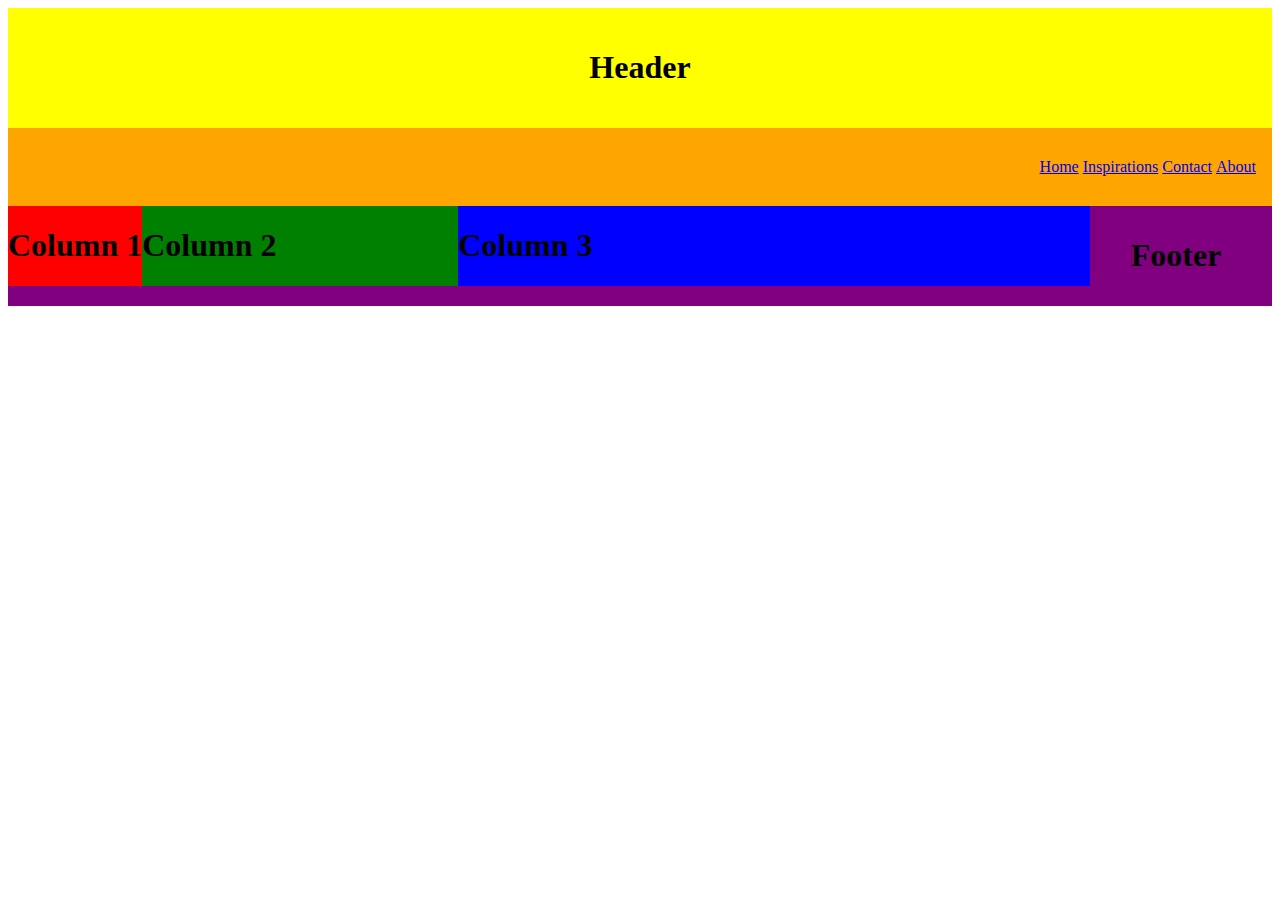
==== src/aboutus.html @ db663b72 "first draft" ====
<!DOCTYPE html>
<html lang="en">

<head>
  <meta charset="utf-8">
  <title>WEB 2890 - Project 2</title>
  <meta name="viewport" content="width=device-width, initial-scale=1">
  <meta name="robots" content="index,follow">
  <meta name="description" content="TODO: Project 2 ...">

  <link rel="stylesheet" href="./stylesheets/main.css">
</head>

<body>
    <header><h1>Header</h1></header>
  <!-- Your HTML goes here -->
  <!-- <h1 class="display-2 text-center my-5 py-5">
    <span class="d-block py-5 mt-5">
      <i class="bi bi-filetype-html text-primary"></i>
      <i class="bi bi-filetype-css text-danger"></i> / 
      <i class="bi bi-filetype-js text-success"></i>
    </span> -->
    <nav>
        <ul>
          <li><a href="home.html">Home</a></li>
          <li><a href="inspirations.html">Inspirations</a></li>
          <li><a href="contact.html">Contact</a></li>
          <li><a href="aboutUs.html">About</a></li>
        </ul>
      </nav>
    
      <column-1><h1>Column 1</h1></column-1>
      <column-2><h1>Column 2</h1></column-2>
      <column-3><h1>Column 3</h1></column-3>
      <!-- <section><h1>Testing the space</h1></section>
      <article><h1>Testing the space</h1></article>
      <aside><h1>Testing the space</h1></aside> -->
    
    
    <script type="module" src="./javascripts/main.js"></script>
    <footer><h1>Footer</h1></footer>  
</body>
    
</html>
---- src/stylesheets/main.css ----
header {
    background-color: yellow;
    text-align: center;
    padding: 20px;
}
  
  /* Navbar links */
nav {
    overflow: hidden;
    background-color: orange;
    text-align: right;
    padding: 14px 16px;
    text-decoration: none;
}
  
  /* Links - change color on hover */
nav a:hover {
    background-color: #ddd;
    color: black;
}
nav a {
    list-style-type: none;
    margin: 0;
    padding: 0;
}
  
nav ul li {
    display: inline;
    list-style-type: none;
    margin: 0;
    padding: 0;
}

column-1 {
    float: left;
    background-color: red;
}
  
  /* Left and right column */
column-2 {
    float: left;
    width: 25%;
    background-color: green;
}
  
  /* Middle column */
column-3 {
    float: left;
    width: 50%;
    background-color: blue;
}
  
/* Responsive layout - makes the three columns stack on top of each other instead of next to each other */
@media screen and (max-width: 600px) {
    column.side, .column.middle {
    width: 100%;
    }
}

footer {
    background-color: purple;
    text-align: center;
    padding: 10px;
}
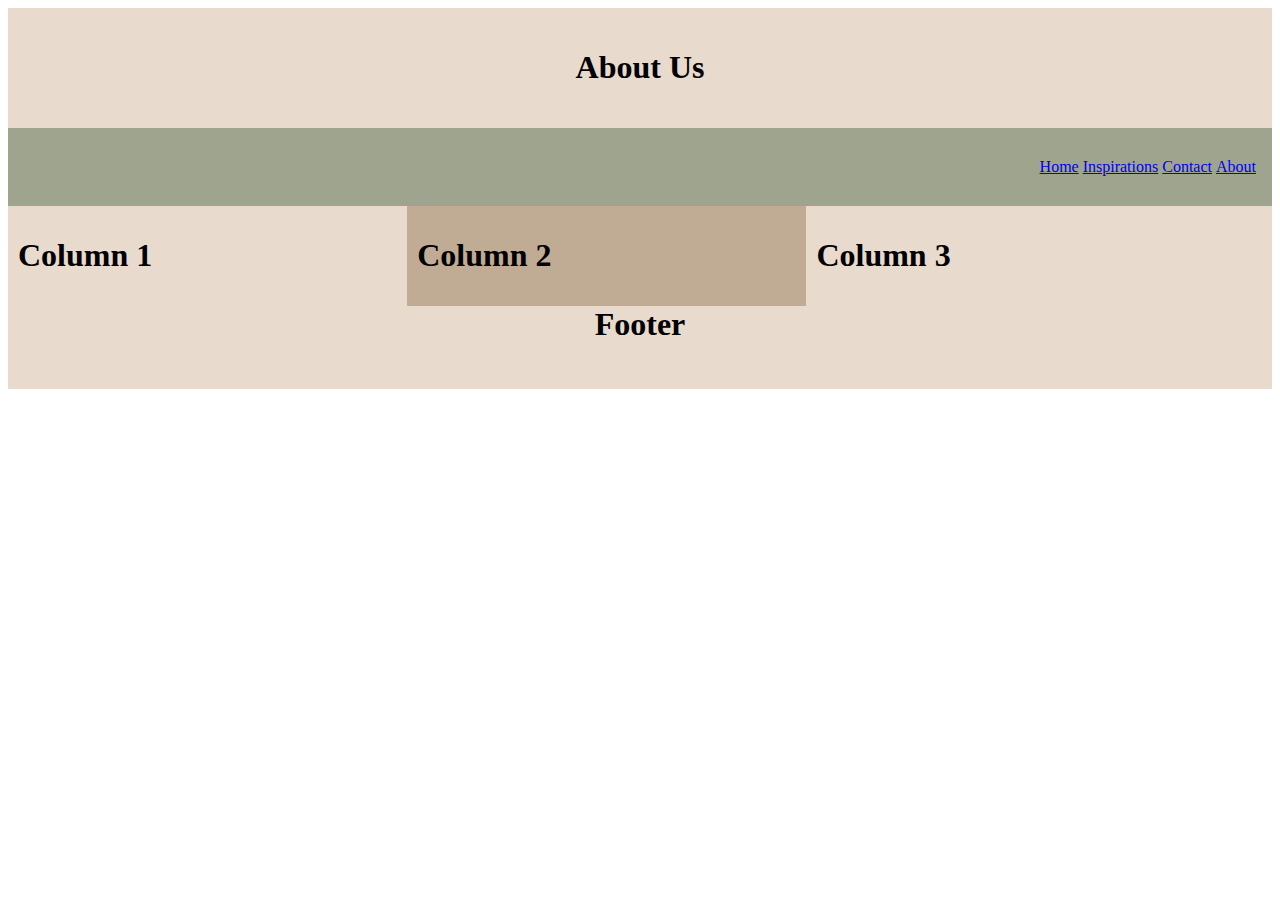
==== commit 3ba37ed5: "adding content" ====
--- a/src/aboutus.html
+++ b/src/aboutus.html
@@ -12,7 +12,7 @@
 </head>
 
 <body>
-    <header><h1>Header</h1></header>
+    <header><h1>About Us</h1></header>
   <!-- Your HTML goes here -->
   <!-- <h1 class="display-2 text-center my-5 py-5">
     <span class="d-block py-5 mt-5">
--- a/src/stylesheets/main.css
+++ b/src/stylesheets/main.css
@@ -1,5 +1,5 @@
 header {
-    background-color: yellow;
+    background-color: #E8DACD;
     text-align: center;
     padding: 20px;
 }
@@ -7,7 +7,7 @@
   /* Navbar links */
 nav {
     overflow: hidden;
-    background-color: orange;
+    background-color: #9FA48E;
     text-align: right;
     padding: 14px 16px;
     text-decoration: none;
@@ -33,21 +33,30 @@
 
 column-1 {
     float: left;
-    background-color: red;
+    width: 30%;
+    background-color: #E8DACD;
+    padding: 10px;
 }
   
   /* Left and right column */
 column-2 {
     float: left;
-    width: 25%;
-    background-color: green;
+    width: 30%;
+    background-color: #C0AB95;
+    padding: 10px;
 }
   
   /* Middle column */
 column-3 {
     float: left;
-    width: 50%;
-    background-color: blue;
+    width: 30%;
+    background-color: #E8DACD;
+    padding: 10px;
+}
+img {
+    width: 200px;
+    height: 300px;
+    object-fit: cover;
 }
   
 /* Responsive layout - makes the three columns stack on top of each other instead of next to each other */
@@ -58,7 +67,8 @@
 }
 
 footer {
-    background-color: purple;
+    clear: float;
+    background-color:#E8DACD;
     text-align: center;
-    padding: 10px;
+    padding: 25px;
 }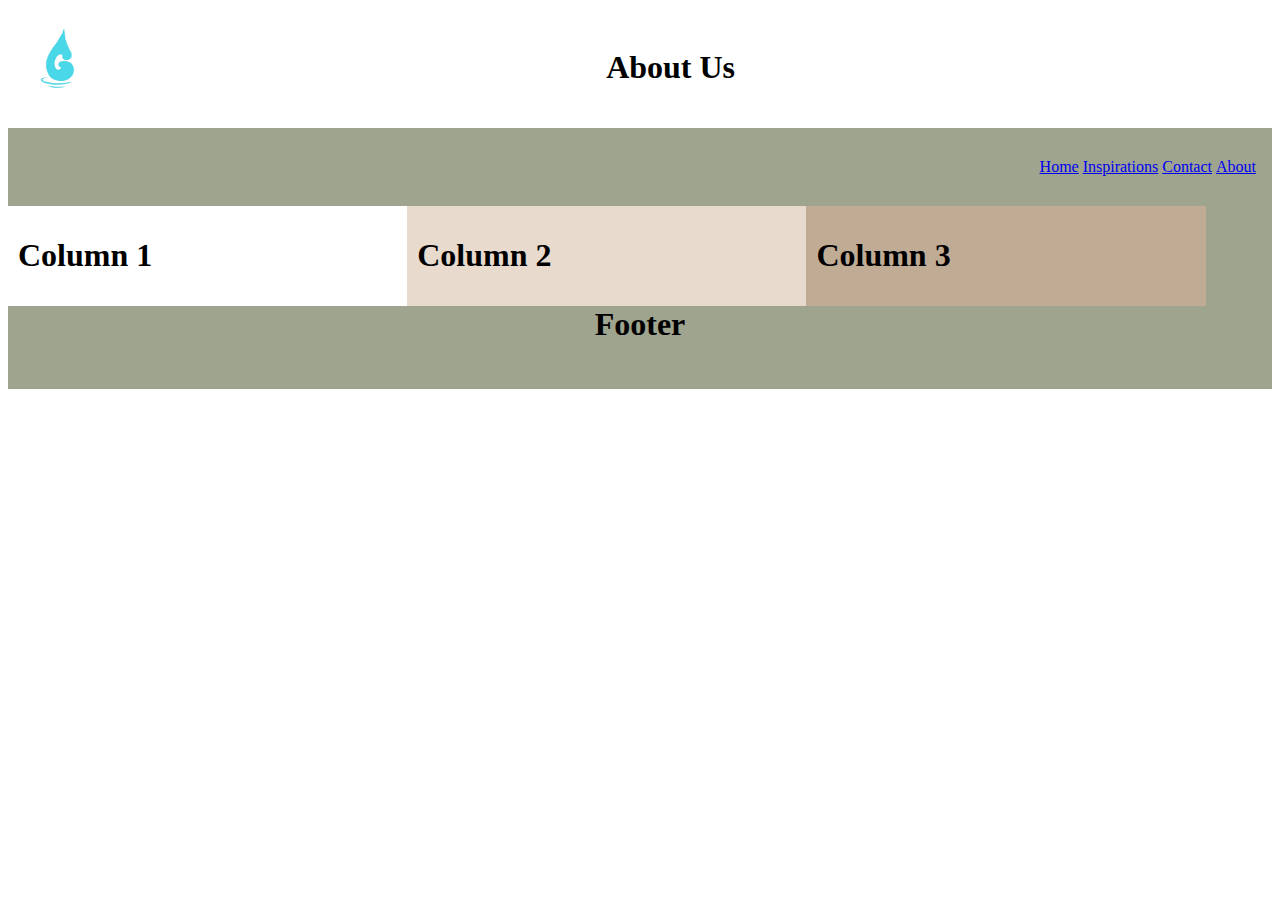
==== commit 93c7ca76: "Adding more content" ====
--- a/src/aboutus.html
+++ b/src/aboutus.html
@@ -12,7 +12,7 @@
 </head>
 
 <body>
-    <header><h1>About Us</h1></header>
+    <header><img src="images/logo_gabor_waterfeature.png" alt="Inspirations"><h1>About Us</h1></header>
   <!-- Your HTML goes here -->
   <!-- <h1 class="display-2 text-center my-5 py-5">
     <span class="d-block py-5 mt-5">
--- a/src/stylesheets/main.css
+++ b/src/stylesheets/main.css
@@ -1,9 +1,17 @@
-header {
-    background-color: #E8DACD;
+
+body header img {
+    float: left;
+    width: 5%;
+    height: 5%;
+}
+
+    header {
+    font-style: bold;
+    background-color: white;
     text-align: center;
     padding: 20px;
 }
-  
+
   /* Navbar links */
 nav {
     overflow: hidden;
@@ -34,7 +42,7 @@
 column-1 {
     float: left;
     width: 30%;
-    background-color: #E8DACD;
+    background-color: white;
     padding: 10px;
 }
   
@@ -42,7 +50,7 @@
 column-2 {
     float: left;
     width: 30%;
-    background-color: #C0AB95;
+    background-color: #E8DACD;
     padding: 10px;
 }
   
@@ -50,7 +58,7 @@
 column-3 {
     float: left;
     width: 30%;
-    background-color: #E8DACD;
+    background-color: #C0AB95;
     padding: 10px;
 }
 img {
@@ -68,7 +76,7 @@
 
 footer {
     clear: float;
-    background-color:#E8DACD;
+    background-color: #9FA48E;
     text-align: center;
     padding: 25px;
 }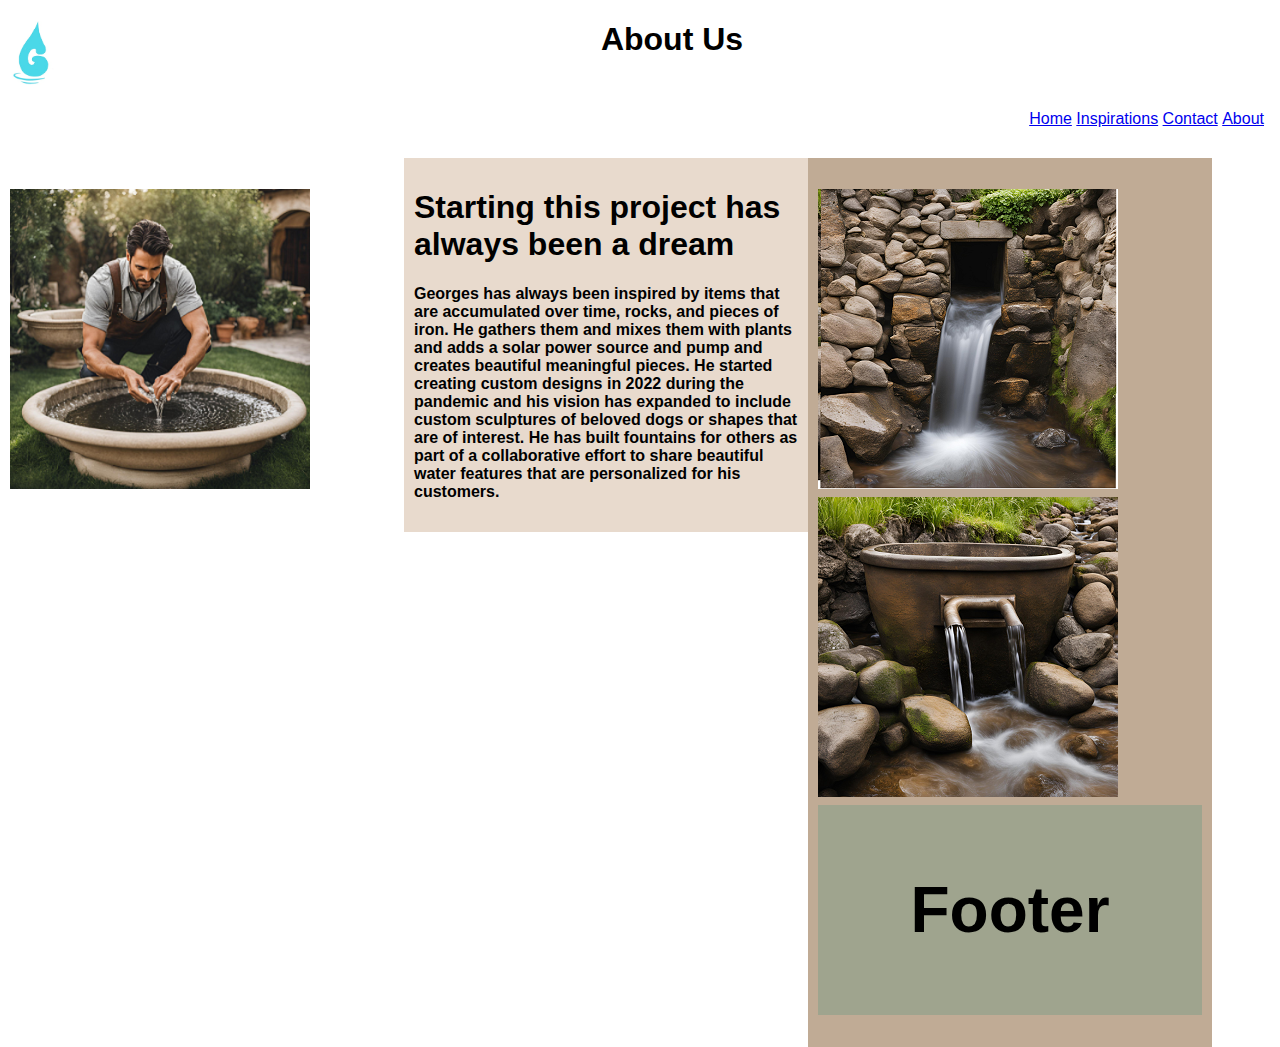
==== commit 37acb055: "adding contact us information" ====
--- a/src/aboutus.html
+++ b/src/aboutus.html
@@ -29,9 +29,20 @@
         </ul>
       </nav>
     
-      <column-1><h1>Column 1</h1></column-1>
-      <column-2><h1>Column 2</h1></column-2>
-      <column-3><h1>Column 3</h1></column-3>
+      <column-1><h1><img src="images/artist_creatingfountain.png" alt="ai generated image"></h1></column-1>
+      <column-2><h1>Starting this project has always been a dream</h1>
+      <h4>Georges has always been inspired by items that are 
+        accumulated over time, rocks, and pieces of iron. He gathers them
+        and mixes them with plants and adds a solar power source and 
+        pump and creates beautiful meaningful pieces. He started 
+        creating custom designs in 2022 during the pandemic and his
+        vision has expanded to include custom sculptures of beloved
+        dogs or shapes that are of interest. He has built fountains
+        for others as part of a collaborative effort to share beautiful
+        water features that are personalized for his customers.
+      </h4></column-2>
+      <column-3><h1><img src="images/rock_waterfall.png" alt="ai generated image">
+        <img src="images/round_waterfeature.png" alt="ai generated image"> </column-3>
       <!-- <section><h1>Testing the space</h1></section>
       <article><h1>Testing the space</h1></article>
       <aside><h1>Testing the space</h1></aside> -->
--- a/src/stylesheets/main.css
+++ b/src/stylesheets/main.css
@@ -5,17 +5,16 @@
     height: 5%;
 }
 
-    header {
+header {
     font-style: bold;
     background-color: white;
     text-align: center;
-    padding: 20px;
 }
 
   /* Navbar links */
 nav {
     overflow: hidden;
-    background-color: #9FA48E;
+    background-color: white;
     text-align: right;
     padding: 14px 16px;
     text-decoration: none;
@@ -37,6 +36,49 @@
     list-style-type: none;
     margin: 0;
     padding: 0;
+}
+body, html {
+    margin: 0;
+    padding: 0;
+    font-family: Arial, sans-serif;
+}
+
+.hero {
+    height: 100vh; /* Full viewport height */
+    background-image: url('..\images/background_heroimage_waterfall.png'); /* Replace with your image URL */
+    background-size: 100%;
+    background-position: wide;
+    position: relative;
+    color: black;
+    display: flex;
+    align-items: center;
+    justify-content: center;
+    text-align: center;
+}
+
+.hero::after {
+    content: "";
+    position: absolute;
+    top: 0;
+    left: 0;
+    right: 0;
+    bottom: 0;
+    background: rgba(0, 0, 0, 0.15); /* Dark overlay with 50% opacity */
+}
+
+.hero-content {
+    position: relative;
+    z-index: 1;
+}
+
+.hero h1 {
+    font-size: 3em;
+    margin: 0;
+}
+
+.hero p {
+    font-size: 1.5em;
+    margin: 10px 0 0;
 }
 
 column-1 {
@@ -62,7 +104,7 @@
     padding: 10px;
 }
 img {
-    width: 200px;
+    width: 300px;
     height: 300px;
     object-fit: cover;
 }
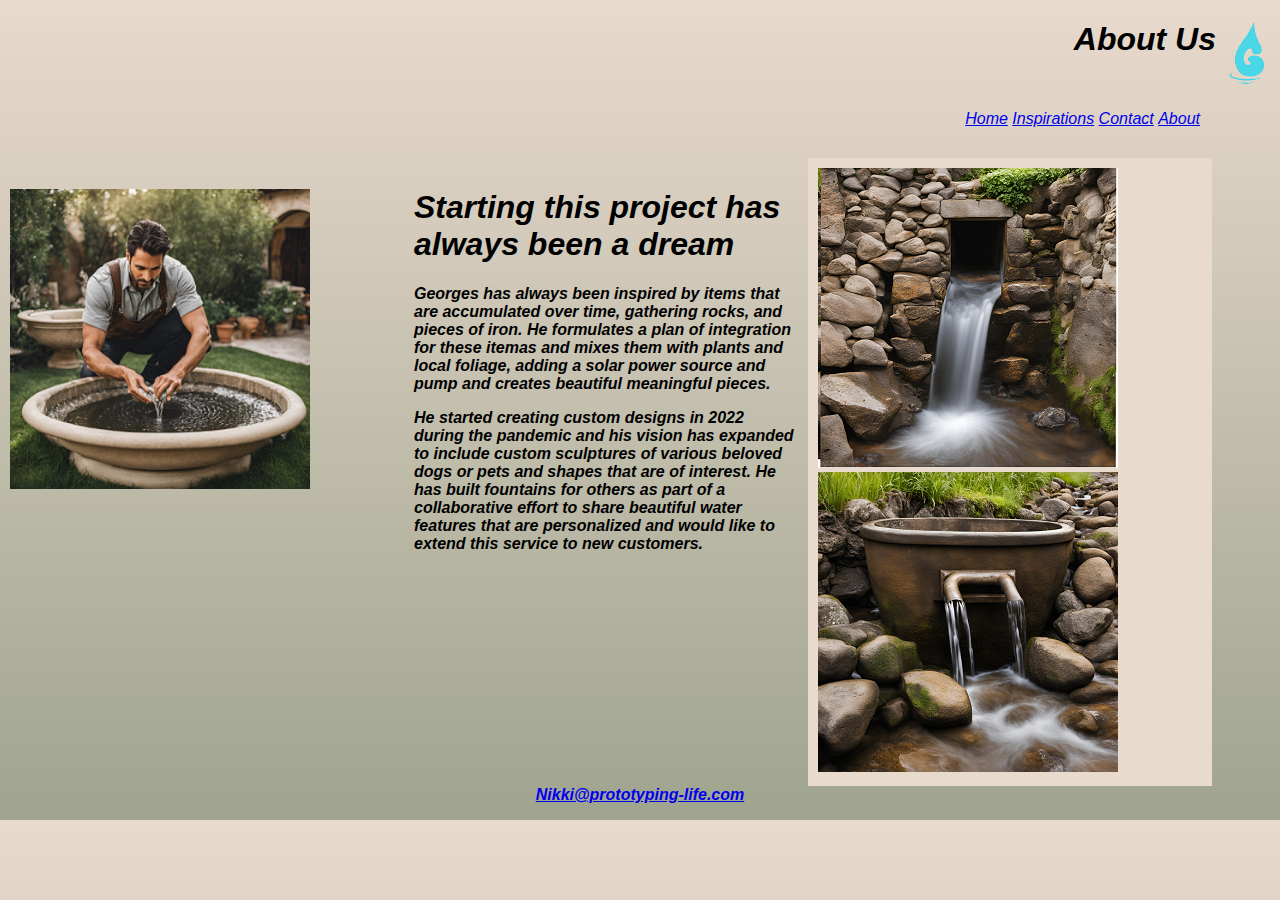
==== commit f911ed09: "final" ====
--- a/src/aboutus.html
+++ b/src/aboutus.html
@@ -12,7 +12,7 @@
 </head>
 
 <body>
-    <header><img src="images/logo_gabor_waterfeature.png" alt="Inspirations"><h1>About Us</h1></header>
+    <header><img src="images/WaterFeatureLogo.png" alt="Inspirations"><h1>About Us</h1></header>
   <!-- Your HTML goes here -->
   <!-- <h1 class="display-2 text-center my-5 py-5">
     <span class="d-block py-5 mt-5">
@@ -31,25 +31,26 @@
     
       <column-1><h1><img src="images/artist_creatingfountain.png" alt="ai generated image"></h1></column-1>
       <column-2><h1>Starting this project has always been a dream</h1>
-      <h4>Georges has always been inspired by items that are 
-        accumulated over time, rocks, and pieces of iron. He gathers them
-        and mixes them with plants and adds a solar power source and 
-        pump and creates beautiful meaningful pieces. He started 
-        creating custom designs in 2022 during the pandemic and his
-        vision has expanded to include custom sculptures of beloved
-        dogs or shapes that are of interest. He has built fountains
+      <h4><p>Georges has always been inspired by items that are 
+        accumulated over time, gathering rocks, and pieces of iron. 
+        He formulates a plan of integration for these itemas and mixes 
+        them with plants and local foliage, adding a solar power source and 
+        pump and creates beautiful meaningful pieces. </p>
+        
+        <p>He started creating custom designs in 2022 during the pandemic and his
+        vision has expanded to include custom sculptures of various beloved 
+        dogs or pets and shapes that are of interest. He has built fountains
         for others as part of a collaborative effort to share beautiful
-        water features that are personalized for his customers.
+        water features that are personalized and would like to extend this 
+        service to new customers.</p>
       </h4></column-2>
-      <column-3><h1><img src="images/rock_waterfall.png" alt="ai generated image">
+      <column-3><img src="images/rock_waterfall.png" alt="ai generated image">
         <img src="images/round_waterfeature.png" alt="ai generated image"> </column-3>
-      <!-- <section><h1>Testing the space</h1></section>
-      <article><h1>Testing the space</h1></article>
-      <aside><h1>Testing the space</h1></aside> -->
+<!--     
+    <script type="module" src="./javascripts/main.js"></script> -->
     
-    
-    <script type="module" src="./javascripts/main.js"></script>
-    <footer><h1>Footer</h1></footer>  
 </body>
+<footer><h1><p><a href="mailto:Nikki@prototyping-life.com">
+  Nikki@prototyping-life.com</a></p></h1></h1></footer>  
     
 </html>--- a/src/stylesheets/main.css
+++ b/src/stylesheets/main.css
@@ -1,28 +1,33 @@
+body {
+    background: linear-gradient(to bottom, #E8DACD 0%, #9FA48E 100%);
+}
 
 body header img {
-    float: left;
+    float: right;
     width: 5%;
     height: 5%;
 }
 
 header {
     font-style: bold;
-    background-color: white;
-    text-align: center;
+    /* background-color:  #E8DACD; */
+    text-align: right;
 }
 
   /* Navbar links */
 nav {
     overflow: hidden;
-    background-color: white;
+    /* background-color: #E8DACD ; */
     text-align: right;
     padding: 14px 16px;
     text-decoration: none;
+    font-family: Arial, Helvetica, sans-serif;
+    font-style: italic;
 }
   
   /* Links - change color on hover */
 nav a:hover {
-    background-color: #ddd;
+    background-color: darkgreen;
     color: black;
 }
 nav a {
@@ -40,7 +45,8 @@
 body, html {
     margin: 0;
     padding: 0;
-    font-family: Arial, sans-serif;
+    font-family: Arial, Helvetica, sans-serif;
+    font-style: italic;
 }
 
 .hero {
@@ -63,12 +69,19 @@
     left: 0;
     right: 0;
     bottom: 0;
-    background: rgba(0, 0, 0, 0.15); /* Dark overlay with 50% opacity */
+    /* background:#E8DACD ; */
 }
 
 .hero-content {
     position: relative;
     z-index: 1;
+}
+.hero-content a button {
+    float: center;
+    color: bold black;
+    border: 5px solid darkgreen;
+    background-color: #76D4E5 ;
+
 }
 
 .hero h1 {
@@ -84,15 +97,14 @@
 column-1 {
     float: left;
     width: 30%;
-    background-color: white;
+    /* background-color: #E8DACD ; */
     padding: 10px;
 }
   
-  /* Left and right column */
 column-2 {
     float: left;
     width: 30%;
-    background-color: #E8DACD;
+    /* background-color: #E8DACD; */
     padding: 10px;
 }
   
@@ -100,7 +112,7 @@
 column-3 {
     float: left;
     width: 30%;
-    background-color: #C0AB95;
+    background-color: #E8DACD;
     padding: 10px;
 }
 img {
@@ -108,7 +120,21 @@
     height: 300px;
     object-fit: cover;
 }
-  
+footer {
+    position:inherit;
+    left: 0;
+    bottom: 0;
+    width: 100%;
+    /* background-color:#9FA48E; */
+    color:black;
+    text-align: center;
+
+}
+footer h1 {
+    font-size: medium;
+    font-weight: bold;
+}
+
 /* Responsive layout - makes the three columns stack on top of each other instead of next to each other */
 @media screen and (max-width: 600px) {
     column.side, .column.middle {
@@ -116,9 +142,3 @@
     }
 }
 
-footer {
-    clear: float;
-    background-color: #9FA48E;
-    text-align: center;
-    padding: 25px;
-}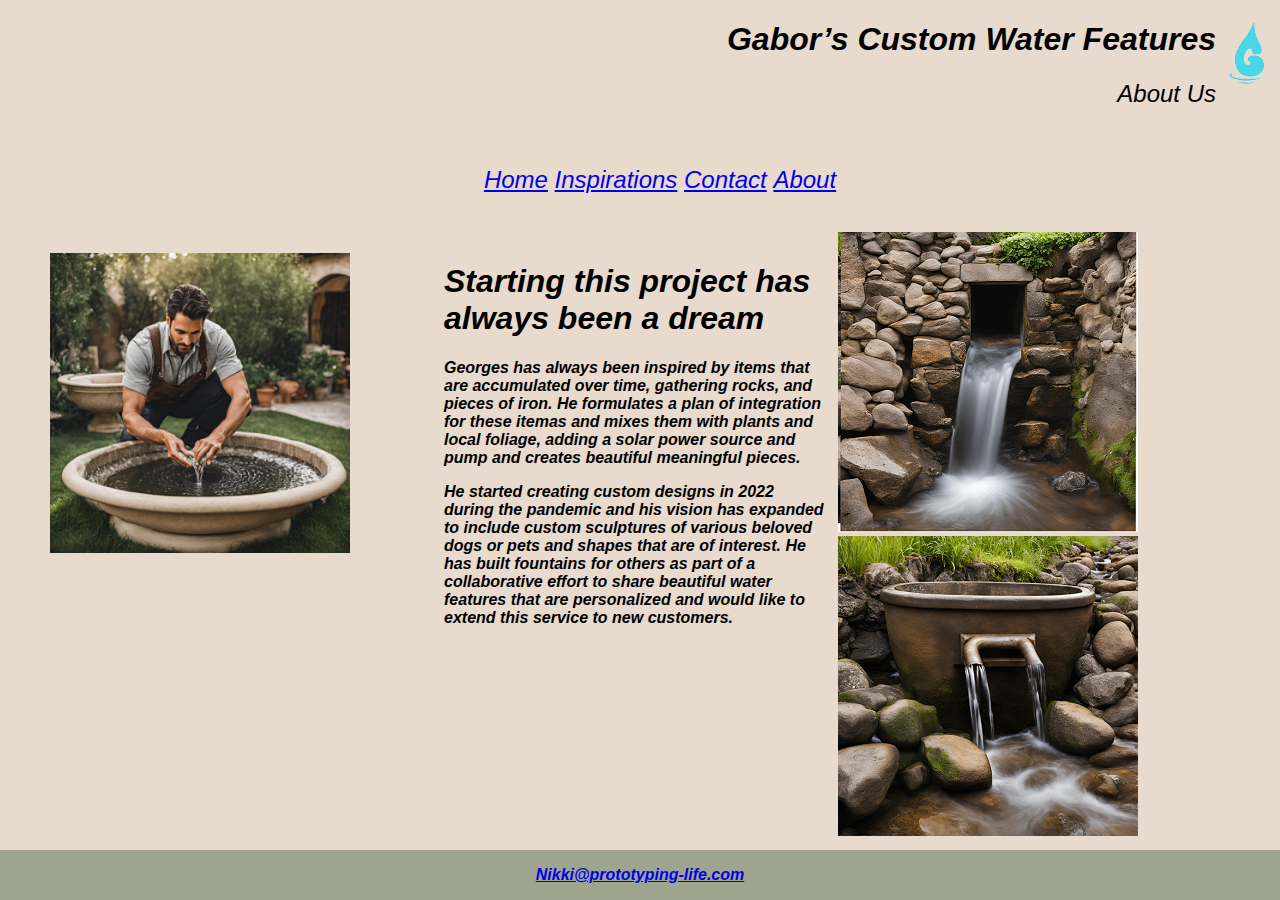
==== commit 714a826f: "final" ====
--- a/src/aboutus.html
+++ b/src/aboutus.html
@@ -12,7 +12,10 @@
 </head>
 
 <body>
-    <header><img src="images/WaterFeatureLogo.png" alt="Inspirations"><h1>About Us</h1></header>
+  <header><img src="images/WaterFeatureLogo.png" alt="Inspirations">
+    <h1>Gabor’s Custom Water Features</h1>
+    <h2>About Us</h2>
+  </header>
   <!-- Your HTML goes here -->
   <!-- <h1 class="display-2 text-center my-5 py-5">
     <span class="d-block py-5 mt-5">
@@ -20,32 +23,33 @@
       <i class="bi bi-filetype-css text-danger"></i> / 
       <i class="bi bi-filetype-js text-success"></i>
     </span> -->
-    <nav>
-        <ul>
-          <li><a href="home.html">Home</a></li>
-          <li><a href="inspirations.html">Inspirations</a></li>
-          <li><a href="contact.html">Contact</a></li>
-          <li><a href="aboutUs.html">About</a></li>
-        </ul>
-      </nav>
-    
-      <column-1><h1><img src="images/artist_creatingfountain.png" alt="ai generated image"></h1></column-1>
-      <column-2><h1>Starting this project has always been a dream</h1>
-      <h4><p>Georges has always been inspired by items that are 
-        accumulated over time, gathering rocks, and pieces of iron. 
-        He formulates a plan of integration for these itemas and mixes 
-        them with plants and local foliage, adding a solar power source and 
-        pump and creates beautiful meaningful pieces. </p>
-        
-        <p>He started creating custom designs in 2022 during the pandemic and his
-        vision has expanded to include custom sculptures of various beloved 
-        dogs or pets and shapes that are of interest. He has built fountains
-        for others as part of a collaborative effort to share beautiful
-        water features that are personalized and would like to extend this 
-        service to new customers.</p>
-      </h4></column-2>
-      <column-3><img src="images/rock_waterfall.png" alt="ai generated image">
-        <img src="images/round_waterfeature.png" alt="ai generated image"> </column-3>
+  <nav>
+    <ul>
+      <li><a href="home.html">Home</a></li>
+      <li><a href="inspirations.html">Inspirations</a></li>
+      <li><a href="contact.html">Contact</a></li>
+      <li><a href="aboutUs.html">About</a></li>
+    </ul>
+  </nav>
+  
+    <column-1><h1><img src="images/artist_creatingfountain.png" alt="ai generated image"></h1></column-1>
+    <column-2><h1>Starting this project has always been a dream</h1>
+    <h4><p>Georges has always been inspired by items that are 
+      accumulated over time, gathering rocks, and pieces of iron. 
+      He formulates a plan of integration for these itemas and mixes 
+      them with plants and local foliage, adding a solar power source and 
+      pump and creates beautiful meaningful pieces. </p>
+      
+      <p>He started creating custom designs in 2022 during the pandemic and his
+      vision has expanded to include custom sculptures of various beloved 
+      dogs or pets and shapes that are of interest. He has built fountains
+      for others as part of a collaborative effort to share beautiful
+      water features that are personalized and would like to extend this 
+      service to new customers.</p>
+    </h4></column-2>
+    <column-3><img src="images/rock_waterfall.png" alt="ai generated image">
+      <img src="images/round_waterfeature.png" alt="ai generated image"> 
+    </column-3>
 <!--     
     <script type="module" src="./javascripts/main.js"></script> -->
     
--- a/src/stylesheets/main.css
+++ b/src/stylesheets/main.css
@@ -1,5 +1,5 @@
 body {
-    background: linear-gradient(to bottom, #E8DACD 0%, #9FA48E 100%);
+    background-color:  #E8DACD ;
 }
 
 body header img {
@@ -10,21 +10,33 @@
 
 header {
     font-style: bold;
-    /* background-color:  #E8DACD; */
+    background-color:  #E8DACD;
     text-align: right;
 }
 
   /* Navbar links */
 nav {
     overflow: hidden;
-    /* background-color: #E8DACD ; */
-    text-align: right;
+    background-color: #E8DACD ;
+    text-align: center;
     padding: 14px 16px;
     text-decoration: none;
     font-family: Arial, Helvetica, sans-serif;
     font-style: italic;
+    font-size: x-large;
+    font-stretch: expanded;
 }
-  
+
+h1 {
+    font-size: xx-large;
+    font-weight: bolder;
+
+}
+h2 {
+    font-size: x-large;
+    font-weight: lighter;
+    font-display: center;
+}
   /* Links - change color on hover */
 nav a:hover {
     background-color: darkgreen;
@@ -49,62 +61,19 @@
     font-style: italic;
 }
 
-.hero {
-    height: 100vh; /* Full viewport height */
-    background-image: url('..\images/background_heroimage_waterfall.png'); /* Replace with your image URL */
-    background-size: 100%;
-    background-position: wide;
-    position: relative;
-    color: black;
-    display: flex;
-    align-items: center;
-    justify-content: center;
-    text-align: center;
-}
-
-.hero::after {
-    content: "";
-    position: absolute;
-    top: 0;
-    left: 0;
-    right: 0;
-    bottom: 0;
-    /* background:#E8DACD ; */
-}
-
-.hero-content {
-    position: relative;
-    z-index: 1;
-}
-.hero-content a button {
-    float: center;
-    color: bold black;
-    border: 5px solid darkgreen;
-    background-color: #76D4E5 ;
-
-}
-
-.hero h1 {
-    font-size: 3em;
-    margin: 0;
-}
-
-.hero p {
-    font-size: 1.5em;
-    margin: 10px 0 0;
-}
-
 column-1 {
+    
     float: left;
     width: 30%;
-    /* background-color: #E8DACD ; */
-    padding: 10px;
+    background-color: #E8DACD ;
+    /* padding: 10px; */
+    padding-left: 50px;
 }
   
 column-2 {
     float: left;
     width: 30%;
-    /* background-color: #E8DACD; */
+    background-color: #E8DACD;
     padding: 10px;
 }
   
@@ -113,7 +82,8 @@
     float: left;
     width: 30%;
     background-color: #E8DACD;
-    padding: 10px;
+    /* padding: 10px; */
+    padding-right: 20px;
 }
 img {
     width: 300px;
@@ -121,11 +91,11 @@
     object-fit: cover;
 }
 footer {
-    position:inherit;
+    position:fixed;
     left: 0;
     bottom: 0;
     width: 100%;
-    /* background-color:#9FA48E; */
+    background-color:#9FA48E;
     color:black;
     text-align: center;
 
@@ -135,6 +105,38 @@
     font-weight: bold;
 }
 
+/* Style inputs with type="text", select elements and textareas */
+input[type=text], select, textarea {
+    width: 100%; /* Full width */
+    padding: 12px; /* Some padding */ 
+    border: 1px solid #ccc; /* Gray border */
+    border-radius: 4px; /* Rounded borders */
+    box-sizing: border-box; /* Make sure that padding and width stays in place */
+    margin-top: 6px; /* Add a top margin */
+    margin-bottom: 16px; /* Bottom margin */
+    resize: vertical /* Allow the user to vertically resize the textarea (not horizontally) */
+  }
+  
+  /* Style the submit button with a specific background color */
+  input[type=submit] {
+    background-color: #62C8DF;
+    color: white;
+    padding: 12px 20px;
+    border: none;
+    border-radius: 4px;
+    cursor: pointer;
+  }
+  
+  input[type=submit]:hover {
+    background-color: #FFFF00;
+  }
+  
+.container {
+    border-radius: 5px;
+    background-color: #f2f2f2;
+    padding: 50px;
+}
+
 /* Responsive layout - makes the three columns stack on top of each other instead of next to each other */
 @media screen and (max-width: 600px) {
     column.side, .column.middle {
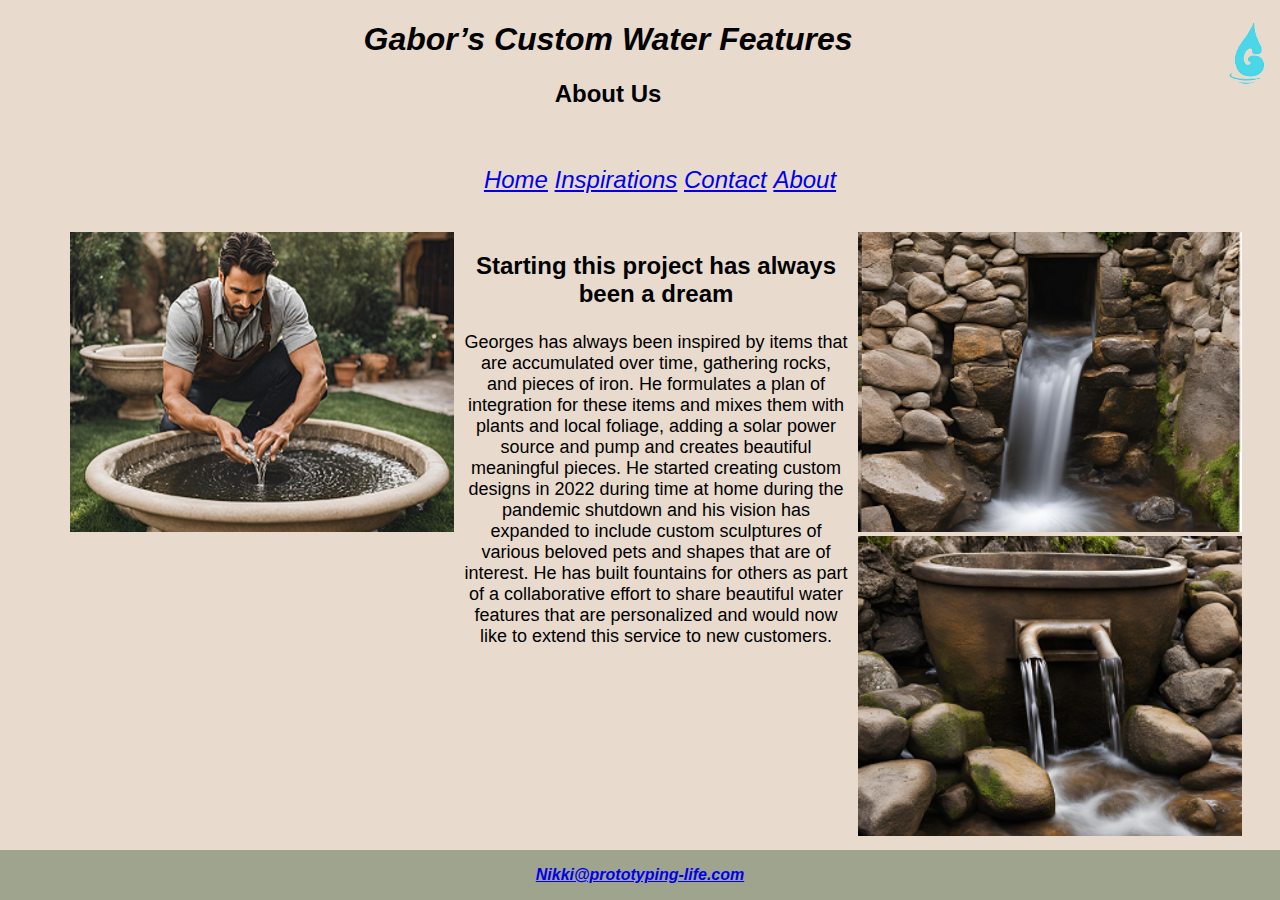
==== commit e350f3e2: "Final Cleanup" ====
--- a/src/aboutus.html
+++ b/src/aboutus.html
@@ -16,13 +16,6 @@
     <h1>Gabor’s Custom Water Features</h1>
     <h2>About Us</h2>
   </header>
-  <!-- Your HTML goes here -->
-  <!-- <h1 class="display-2 text-center my-5 py-5">
-    <span class="d-block py-5 mt-5">
-      <i class="bi bi-filetype-html text-primary"></i>
-      <i class="bi bi-filetype-css text-danger"></i> / 
-      <i class="bi bi-filetype-js text-success"></i>
-    </span> -->
   <nav>
     <ul>
       <li><a href="home.html">Home</a></li>
@@ -32,26 +25,24 @@
     </ul>
   </nav>
   
-    <column-1><h1><img src="images/artist_creatingfountain.png" alt="ai generated image"></h1></column-1>
-    <column-2><h1>Starting this project has always been a dream</h1>
-    <h4><p>Georges has always been inspired by items that are 
+    <column-1><img src="images/artist_creatingfountain.png" alt="ai generated image"></column-1>
+    <column-2><h2>Starting this project has always been a dream</h2>
+    <h4>Georges has always been inspired by items that are 
       accumulated over time, gathering rocks, and pieces of iron. 
-      He formulates a plan of integration for these itemas and mixes 
+      He formulates a plan of integration for these items and mixes 
       them with plants and local foliage, adding a solar power source and 
-      pump and creates beautiful meaningful pieces. </p>
+      pump and creates beautiful meaningful pieces. 
       
-      <p>He started creating custom designs in 2022 during the pandemic and his
-      vision has expanded to include custom sculptures of various beloved 
-      dogs or pets and shapes that are of interest. He has built fountains
-      for others as part of a collaborative effort to share beautiful
-      water features that are personalized and would like to extend this 
-      service to new customers.</p>
+      He started creating custom designs in 2022 during time at home during
+      the pandemic shutdown and his vision has expanded to include custom 
+      sculptures of various beloved pets and shapes that are of interest. 
+      He has built fountains for others as part of a collaborative effort 
+      to share beautiful water features that are personalized and would now
+      like to extend this service to new customers.
     </h4></column-2>
     <column-3><img src="images/rock_waterfall.png" alt="ai generated image">
       <img src="images/round_waterfeature.png" alt="ai generated image"> 
     </column-3>
-<!--     
-    <script type="module" src="./javascripts/main.js"></script> -->
     
 </body>
 <footer><h1><p><a href="mailto:Nikki@prototyping-life.com">
--- a/src/stylesheets/main.css
+++ b/src/stylesheets/main.css
@@ -29,13 +29,29 @@
 
 h1 {
     font-size: xx-large;
-    font-weight: bolder;
+    font-weight: bold;
+    text-align: center;
+    font-style: italic;
 
 }
 h2 {
     font-size: x-large;
+    font-weight: bolder;
+    text-align: center;
+    font-style: normal;
+}
+
+h3 {
+    font-size: large;
     font-weight: lighter;
-    font-display: center;
+    text-align: center;
+    font-style: normal;
+}
+h4 {
+    font-size: large;
+    font-weight: lighter;
+    text-align: center;
+    font-style: normal;
 }
   /* Links - change color on hover */
 nav a:hover {
@@ -58,37 +74,46 @@
     margin: 0;
     padding: 0;
     font-family: Arial, Helvetica, sans-serif;
-    font-style: italic;
 }
 
 column-1 {
-    
     float: left;
     width: 30%;
     background-color: #E8DACD ;
-    /* padding: 10px; */
-    padding-left: 50px;
+    padding-left: 70px;
+}
+column-1 img {
+    width: 100%;
+
 }
   
 column-2 {
     float: left;
     width: 30%;
     background-color: #E8DACD;
-    padding: 10px;
+    padding-right: 10px;
+    padding-left: 10px;
 }
-  
+
+column-2 img {
+    width: 100%;
+
+}
   /* Middle column */
 column-3 {
     float: left;
     width: 30%;
     background-color: #E8DACD;
-    /* padding: 10px; */
-    padding-right: 20px;
+    padding-right: 10px;
+}
+column-3 img {
+    width: 100%;
 }
 img {
     width: 300px;
     height: 300px;
-    object-fit: cover;
+    /* object-fit: cover; */
+    object-fit:cover;
 }
 footer {
     position:fixed;
